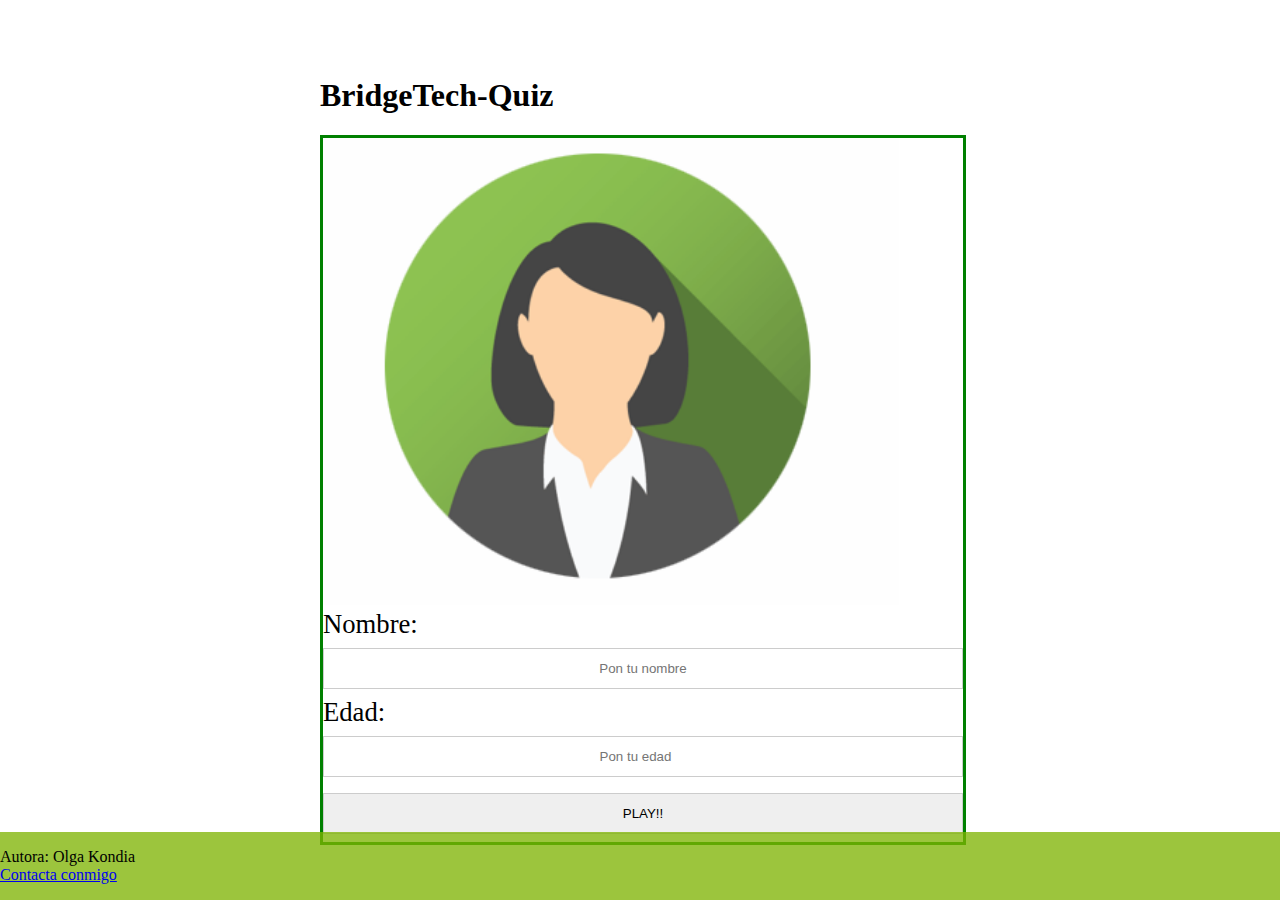
==== quiz/src/index.html @ 924234b9 "First commit" ====
<!DOCTYPE html>
<html lang="en">

<head>
    <meta charset="UTF-8">
    <meta http-equiv="X-UA-Compatible" content="IE=edge">
    <link rel="stylesheet" href="styles.css">
    <meta name="viewport" content="width=device-width, initial-scale=1.0">
    <title>Quiz</title>
</head>

<body>
    <div class="container">
        <div class="middle">                
        <form action="questions.html">            
            <div class="main">
                <h1 class="beginnig">BridgeTech-Quiz</h1> 
                    <div class="login">
                          
                        <img src="imagenes/login.png">

                        <label for="name">Nombre:</label>
                        <input name="name" class="name" id="name" type="text" placeholder="Pon tu nombre">

                        <label for="user_age">Edad:</label>
                        <input name="user_age" class="user_age" id="user_age" type="number" placeholder="Pon tu edad">                
                        
                        <input type="submit" value="PLAY!!" onclick='return checkFields()'>
                    </div>
            </div>                                                   
        </form>
        
        </div> 

 
        <footer  class="footer">
            <p>Autora: Olga Kondia<br>
            <a href="mailto:olga.kondia@hotmail.com">Contacta conmigo</a></p>
          </footer>
    </div>

    <script src="scripts.js"></script>

   

              
</body>


</html>
---- quiz/src/styles.css ----
body{
    height: 100%;
  margin: 0;
    /* /background-image: linear-gradient(rgba(0, 0, 0, 0.45), rgba(0, 0, 0, 0.45)), url('https://media.giphy.com/media/YTF97COEsZxmJ1c7kw/giphy.gif'); */
}

.container{
    display: table;
    position: absolute;
    top: 0;
    left: 0;
    height: 100%;
    width: 100%;
}

.middle{
    display: table-cell;
    vertical-align: middle;
}

.main{
    margin: auto;
    width: 50%;
    
    padding: 10px;
    vertical-align: middle;

}

.login{
    border: 3px solid green;
    width: 100%;
    height: auto;
    align-content: center;
}
.login input[type=text], input[type=number], input[type=submit]{
    width: 100%;
  padding: 12px 20px;
  margin: 8px 0;
  display: inline-block;
  border: 1px solid #ccc;
  box-sizing: border-box;
  text-align: center;
  

}

.login img{
    width: 90%;    
}
.login label{
    font-size: 20pt;
}
.footer{
    position: absolute;
    bottom: 0;
    left: 0;
    width: 100%;

    background-color:rgba(126, 179, 3, 0.767);
  
}
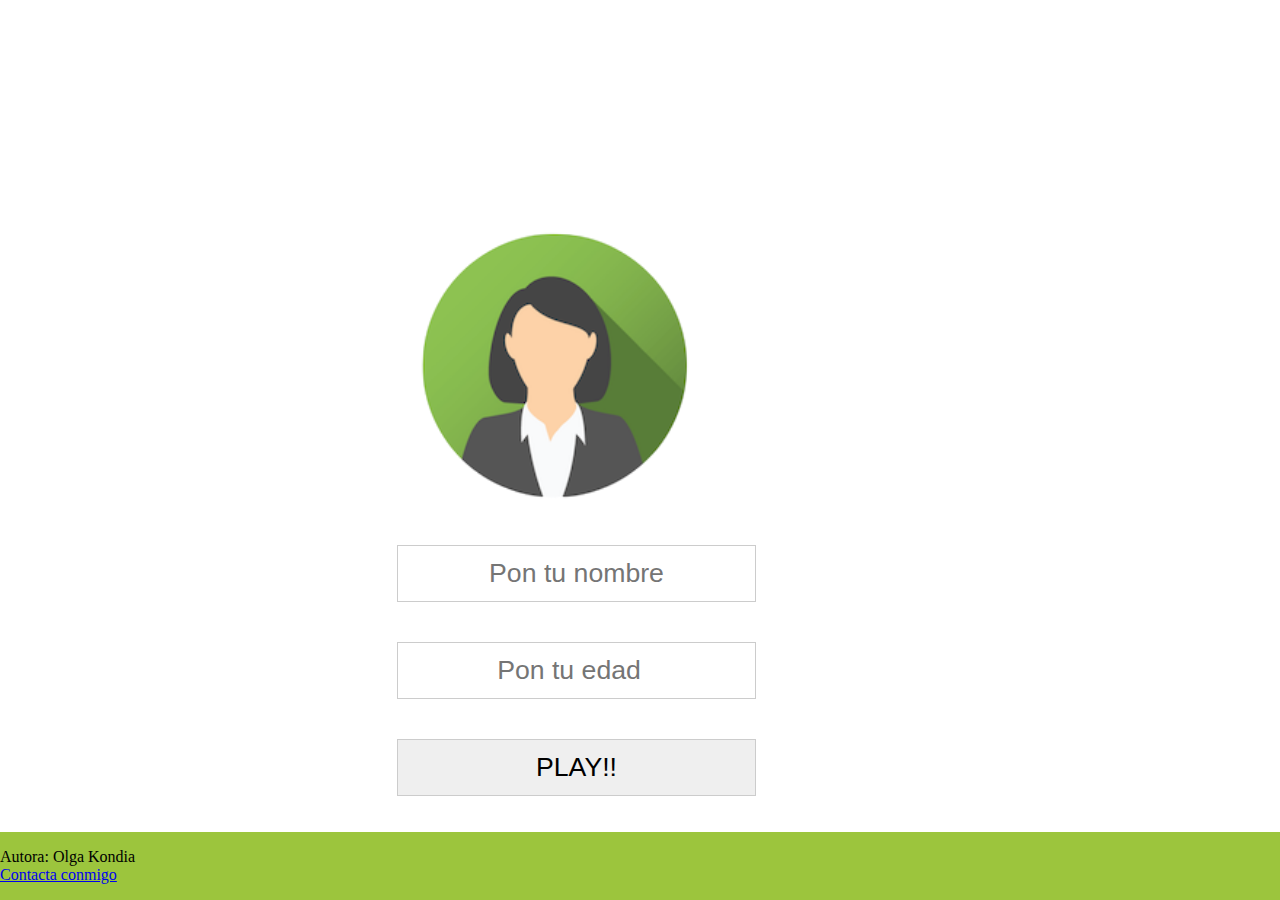
==== commit 70188735: "Including new changes for styles and scripts" ====
--- a/quiz/src/index.html
+++ b/quiz/src/index.html
@@ -9,7 +9,7 @@
     <title>Quiz</title>
 </head>
 
-<body>
+<body class="body">
     <div class="container">
         <div class="middle">                
         <form action="questions.html">            
@@ -17,14 +17,9 @@
                 <h1 class="beginnig">BridgeTech-Quiz</h1> 
                     <div class="login">
                           
-                        <img src="imagenes/login.png">
-
-                        <label for="name">Nombre:</label>
+                        <img src="imagenes/login.png">                    
                         <input name="name" class="name" id="name" type="text" placeholder="Pon tu nombre">
-
-                        <label for="user_age">Edad:</label>
-                        <input name="user_age" class="user_age" id="user_age" type="number" placeholder="Pon tu edad">                
-                        
+                        <input name="user_age" class="user_age" id="user_age" type="number" placeholder="Pon tu edad">                                        
                         <input type="submit" value="PLAY!!" onclick='return checkFields()'>
                     </div>
             </div>                                                   
--- a/quiz/src/styles.css
+++ b/quiz/src/styles.css
@@ -1,8 +1,17 @@
 
-body{
+.body{
     height: 100%;
   margin: 0;
-    /* /background-image: linear-gradient(rgba(0, 0, 0, 0.45), rgba(0, 0, 0, 0.45)), url('https://media.giphy.com/media/YTF97COEsZxmJ1c7kw/giphy.gif'); */
+  /* background-image: url('https://media.giphy.com/media/KZRkHRdUCJE79gTX2M/giphy.gif'); */
+  background-image: url('  https://media.giphy.com/media/XBdqLDAXEFN1uLzuVJ/giphy.gif');
+
+  background-size: cover;
+   
+}
+
+.questions{
+    background-image: url('https://media.giphy.com/media/l2Sqf1fbj1qrmaJ6E/source.gif');
+    background-size: cover;
 }
 
 .container{
@@ -20,44 +29,122 @@
 }
 
 .main{
-    margin: auto;
-    width: 50%;
-    
-    padding: 10px;
+    margin:auto;    
+    height:auto;
+    width: 40%;    
     vertical-align: middle;
-
+    align-items: center;
+    position: relative;
 }
-
+h1{
+    color: white;
+    font-size: 40pt;
+}
 .login{
-    border: 3px solid green;
-    width: 100%;
-    height: auto;
+    /* border: 3px solid green; */
+    width: 70%;
+    height: 60%;
     align-content: center;
 }
 .login input[type=text], input[type=number], input[type=submit]{
     width: 100%;
   padding: 12px 20px;
-  margin: 8px 0;
+  margin-top: 20pt;
   display: inline-block;
   border: 1px solid #ccc;
   box-sizing: border-box;
   text-align: center;
+  font-size: 20pt;
   
+}
 
+button{
+    width: 100%;
+    padding: 12px 20px;
+    margin-top: 20pt;
+    display: inline-block;
+    border: 1px solid #ccc;
+    box-sizing: border-box;
+    text-align: center;
+    font-size: 20pt;
 }
 
 .login img{
-    width: 90%;    
+    width: 100%;   
+    height: 60%; 
 }
 .login label{
+    box-sizing: border-box;
     font-size: 20pt;
+    color: white;
+    
 }
 .footer{
     position: absolute;
     bottom: 0;
     left: 0;
     width: 100%;
+    background-color:rgba(126, 179, 3, 0.767);
+}
 
-    background-color:rgba(126, 179, 3, 0.767);
-  
-}+.life{
+    float: right;
+    width: 5%;
+    border: 3px solid #73AD21;
+    padding: 2px;
+}
+
+.questions ul, input{
+    font-size: 15pt;
+    margin: 10pt;
+    
+    
+}
+
+
+.question_content img{    
+    width: 40;
+    height: auto;
+    border-radius: 15px;
+    display: block;
+    margin-left: auto;
+    margin-right: auto;    
+}
+
+.question_feedback img{
+    margin-top: 10px;
+    display: block;
+    margin-left: auto;
+    margin-right: auto
+}
+
+.main_question{
+    margin-left: auto;
+    margin-right: auto;    
+    width: 60%;    
+    height: auto;
+    position: relative;
+}
+
+.question_content label {
+    display: inline-block;
+    vertical-align: top;
+    margin-right: 3%;
+}
+.question_content input {
+    display: inline-block;
+    vertical-align: top;
+}
+
+.answers{    
+    margin-top: 10pt;
+    border: 1px solid black;
+}
+
+.body_game_over{
+    
+    height: 100%;
+    margin: 0;
+    background-image: url('https://media.giphy.com/media/3o7buijTqhjxjbEqjK/giphy.gif');
+    background-size: cover;
+}
